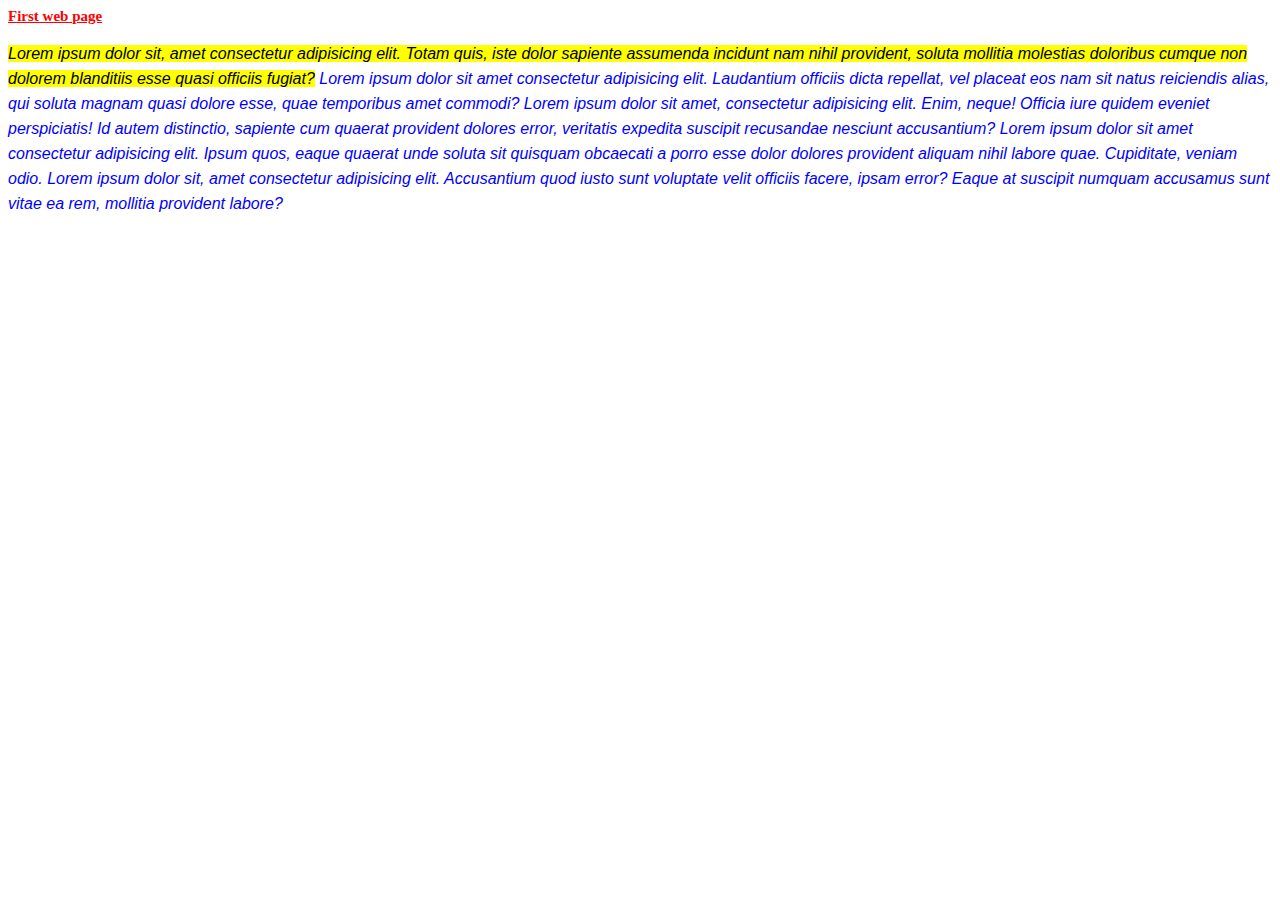
==== index2.html @ 984f12de "9/8 lecture" ====
<html lang="en">
  <head>
    <title>First web page</title>
    <meta charset="UTF-8" />
    <meta name="viewport" content="width=device-width, initial-scale=1.0" />
    <meta aria-describedat="first-website" />
    <link rel="stylesheet" href="css/style.css" />
  </head>

  <body>
    <h1 id="head1">First web page</h1>

    <p>
      <mark>
        Lorem ipsum dolor sit, amet consectetur adipisicing elit. Totam quis,
        iste dolor sapiente assumenda incidunt nam nihil provident, soluta
        mollitia molestias doloribus cumque non dolorem blanditiis esse quasi
        officiis fugiat?</mark
      >
      Lorem ipsum dolor sit amet consectetur adipisicing elit. Laudantium
      officiis dicta repellat, vel placeat eos nam sit natus reiciendis alias,
      qui soluta magnam quasi dolore esse, quae temporibus amet commodi? Lorem
      ipsum dolor sit amet, consectetur adipisicing elit. Enim, neque! Officia
      iure quidem eveniet perspiciatis! Id autem distinctio, sapiente cum
      quaerat provident dolores error, veritatis expedita suscipit recusandae
      nesciunt accusantium? Lorem ipsum dolor sit amet consectetur adipisicing
      elit. Ipsum quos, eaque quaerat unde soluta sit quisquam obcaecati a porro
      esse dolor dolores provident aliquam nihil labore quae. Cupiditate, veniam
      odio. Lorem ipsum dolor sit, amet consectetur adipisicing elit.
      Accusantium quod iusto sunt voluptate velit officiis facere, ipsam error?
      Eaque at suscipit numquam accusamus sunt vitae ea rem, mollitia provident
      labore?
    </p>
    <br />
    <!-- <img src="images/cloud.jpg" class="img" /> <br /> -->
  </body>
</html>
---- css/style.css ----
#head1 {
  color: red;
  font-size: 15px;
  text-decoration: underline;
}

p {
  font-family: Arial, Helvetica, sans-serif;
  color: blue;
  font-size: medium;
  line-height: 25px;
  font-style: italic;
  /* background-color: darkblue; */
}

.img {
  width: auto;
  height: auto;
  opacity: 0.5;
}

body {
  background-image: url(/htu---s2020---elias-qarmash-19120159/images/cloud.jpg);
  background-repeat: no-repeat;
  background-attachment: fixed;
  background-size: 100%;
}
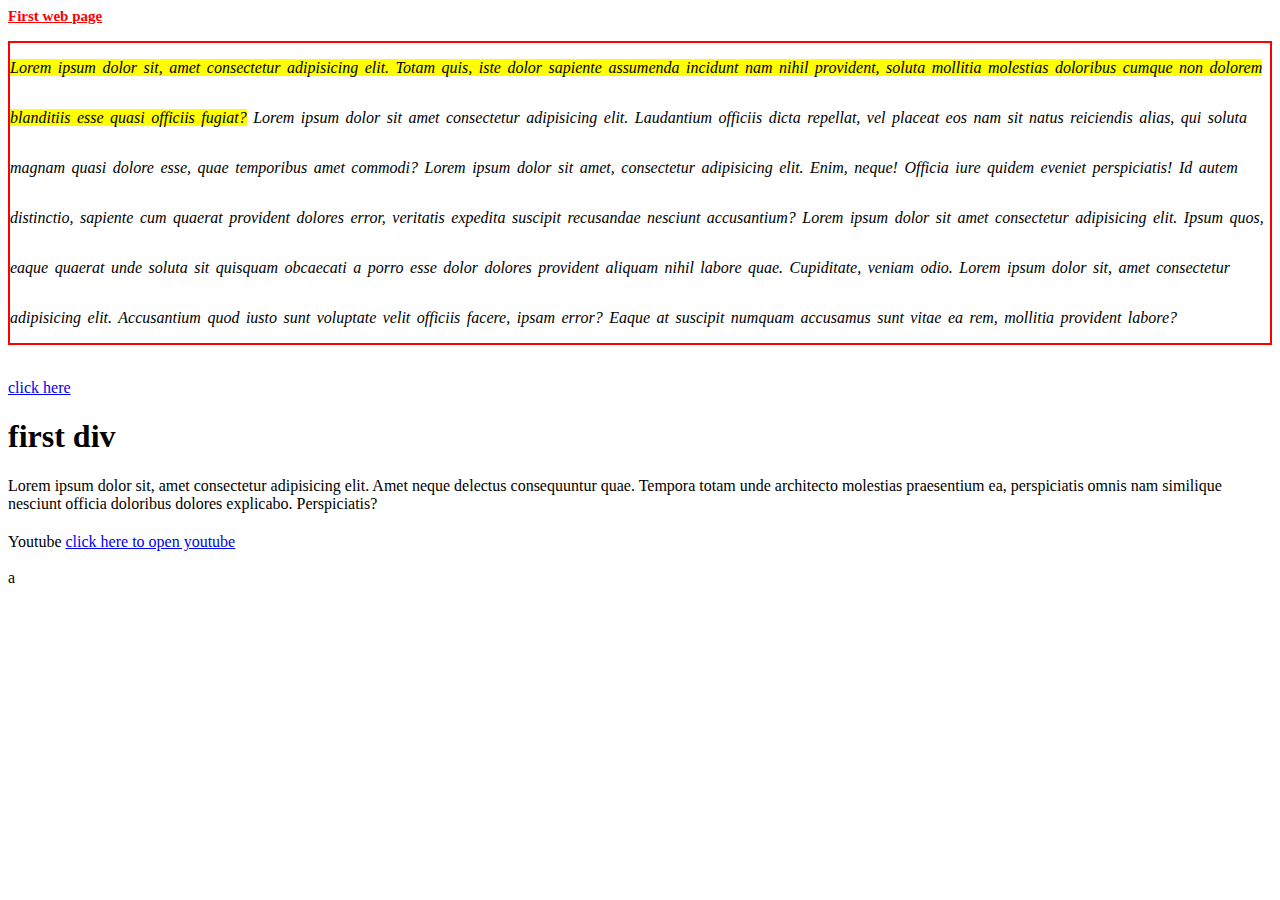
==== commit bcafdda8: "13/8 lecture" ====
--- a/index2.html
+++ b/index2.html
@@ -10,7 +10,7 @@
   <body>
     <h1 id="head1">First web page</h1>
 
-    <p>
+    <p id="para1">
       <mark>
         Lorem ipsum dolor sit, amet consectetur adipisicing elit. Totam quis,
         iste dolor sapiente assumenda incidunt nam nihil provident, soluta
@@ -32,6 +32,24 @@
       labore?
     </p>
     <br />
-    <!-- <img src="images/cloud.jpg" class="img" /> <br /> -->
+    <a href="https://www.htu.edu.jo/" target="_blank">click here</a>
+    <div>
+      <h1>first div</h1>
+      <p style="margin-right: 20px; margin-bottom: 20px;">
+        Lorem ipsum dolor sit, amet consectetur adipisicing elit. Amet neque
+        delectus consequuntur quae. Tempora totam unde architecto molestias
+        praesentium ea, perspiciatis omnis nam similique nesciunt officia
+        doloribus dolores explicabo. Perspiciatis?
+      </p>
+      <!-- <img src="images/cloud.jpg" class="img" /> -->
+    </div>
+    <div style=>
+      <span>
+        <label for="Youtube" >Youtube</label>
+        <a href="https://www.youtube.com/" target="_blank">click here to open youtube</a>
+      </span>
+    </div>
+    <br />
   </body>
 </html>
+a--- a/css/style.css
+++ b/css/style.css
@@ -4,13 +4,32 @@
   text-decoration: underline;
 }
 
-p {
+/* p {
   font-family: Arial, Helvetica, sans-serif;
   color: blue;
   font-size: medium;
   line-height: 25px;
   font-style: italic;
   /* background-color: darkblue; */
+
+#para1 {
+  line-height: 50px;
+  /* text-shadow: red 2px 2px; */
+  word-spacing: 2.5px;
+  font-style: italic;
+  font-family: serif;
+  font-weight: 500;
+  /* border-style: dotted;
+    border-width: medium;
+    border-color: gray; */
+  border: 2px solid red;
+}
+a:visited {
+  color: rgb(238, 55, 42);
+}
+
+a:hover {
+  color: silver;
 }
 
 .img {
@@ -19,9 +38,9 @@
   opacity: 0.5;
 }
 
-body {
-  background-image: url(/htu---s2020---elias-qarmash-19120159/images/cloud.jpg);
+/* body {
+  background-color: skyblue;
   background-repeat: no-repeat;
   background-attachment: fixed;
   background-size: 100%;
-}
+} */
